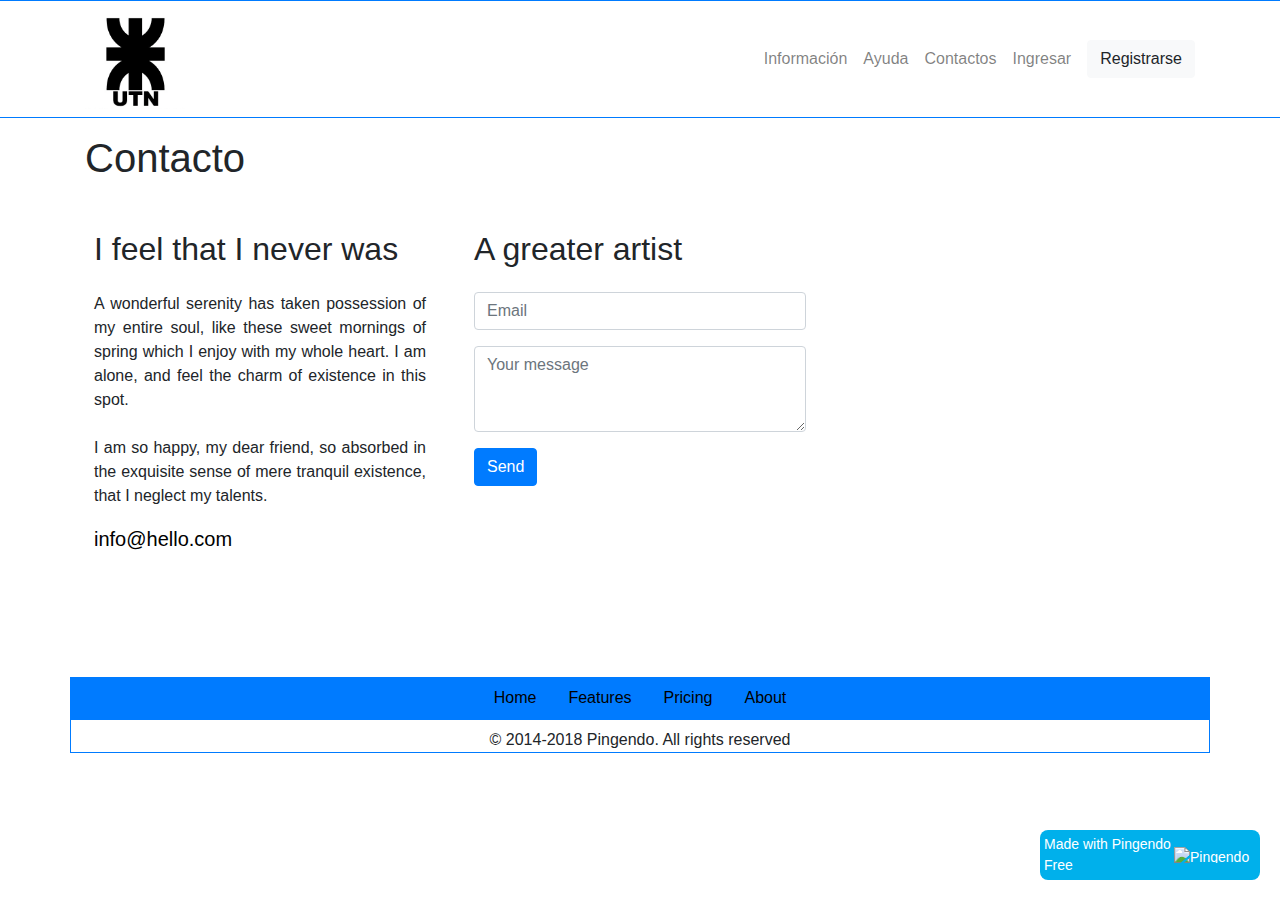
==== contacts.html @ 7fb3a5cf "." ====
<!DOCTYPE html>
<html>

<head>
  <meta charset="UTF-8">
  <meta name="viewport" content="width=device-width, initial-scale=1.0">
  <title>Document</title>
  <link rel="stylesheet" href="css/bootstrap.min.css">
  <link rel="stylesheet" href="css/style.css">
</head>

<body>
  <nav class="navbar navbar-expand-md navbar-light border-primary border-bottom border-top">
    <div class="container"> <button class="navbar-toggler navbar-toggler-right border-0" type="button" data-toggle="collapse" data-target="#navbar4">
        <span class="navbar-toggler-icon"></span>
      </button>
      <div class="collapse navbar-collapse" id="navbar4">
        <img src="img/UTN_logo.jpg" alt="" class="float-left" width="100px
100" height="100">
        <ul class="navbar-nav ml-auto">
          <li class="nav-item"> <a class="nav-link" href="#">Información<br></a> </li>
          <li class="nav-item"> <a class="nav-link" href="#">Ayuda</a> </li>
          <li class="nav-item"> <a class="nav-link" href="#">Contactos</a> </li>
          <li class="nav-item"> <a class="nav-link" href="#">Ingresar</a> </li>
        </ul> <a class="btn navbar-btn ml-md-2 btn-light">Registrarse</a>
      </div>
    </div>
  </nav>
  <div class="container align-center">
    <h1 class="border-top-0 pt-3">Contacto</h1>
  </div>
  <div class="py-2">
    <div class="container">
      <div class="row">
        <div class="col-md-12">
          <div id="carouselExampleIndicators" class="carousel slide carousel-fade" data-ride="carousel">
            <ol class="carousel-indicators">
              <li data-target="#carouselExampleIndicators" data-slide-to="0" class="active"> </li>
              <li data-target="#carouselExampleIndicators" data-slide-to="1"> </li>
              <li data-target="#carouselExampleIndicators" data-slide-to="2"> </li>
            </ol>
            <div class="carousel-inner">
              <div class="carousel-item active">
                <div class="carousel-caption">
                  <h5 class="m-0">Carousel</h5>
                  <p>with indicators</p>
                </div>
              </div>
              <div class="carousel-item "> <img class="d-block img-fluid w-100" src="https://static.pingendo.com/cover-bubble-dark.svg">
                <div class="carousel-caption">
                  <h5 class="m-0">Carousel</h5>
                  <p>with indicators</p>
                </div>
              </div>
              <div class="carousel-item"> <img class="d-block img-fluid w-100" src="https://static.pingendo.com/cover-bubble-light.svg">
                <div class="carousel-caption">
                  <h5 class="m-0">Carousel</h5>
                  <p>with indicators</p>
                </div>
              </div>
            </div>
          </div>
        </div>
      </div>
    </div>
  </div>
  <div class="pb-5">
    <div class="container">
      <div class="row">
        <div class="mx-auto p-4 col-md-4">
          <h2 class="mb-4">I feel that I never was</h2>
          <p class="text-justify">A wonderful serenity has taken possession of my entire soul, like these sweet mornings of spring which I enjoy with my whole heart. I am alone, and feel the charm of existence in this spot. <br> <br>I am so happy, my dear friend, so absorbed in the exquisite sense of mere tranquil existence, that I neglect my talents.</p>
          <p class="mb-0 lead"> <a href="#">info@hello.com</a> </p>
        </div>
        <div class="mx-auto p-4 col-md-4">
          <h2 class="mb-4">A greater artist</h2>
          <form>
            <div class="form-group"> <input type="email" class="form-control" id="form31" placeholder="Email"> </div>
            <div class="form-group"> <textarea class="form-control" id="form32" rows="3" placeholder="Your message"></textarea> </div> <button type="submit" class="btn btn-primary">Send</button>
          </form>
        </div>
        <div class="col-md-4"><iframe width="100%" height="400" src="https://maps.google.com/maps?q=New%20York&amp;z=14&amp;output=embed" scrolling="no" frameborder="0"></iframe></div>
      </div>
    </div>
  </div>
  <div class="py-3">
    <div class="container">
      <div class="row border-primary text-light">
        <div class="col-md-12 text-center d-md-flex align-items-center border border-primary bg-primary text-light">
          <ul class="nav mx-md-auto d-flex justify-content-center text-light">
            <li class="nav-item text-light"> <a class="nav-link active" href="#">Home</a> </li>
            <li class="nav-item"> <a class="nav-link" href="#">Features</a> </li>
            <li class="nav-item"> <a class="nav-link" href="#">Pricing</a> </li>
            <li class="nav-item text-light"> <a class="nav-link" href="#">About</a> </li>
          </ul>
        </div>
      </div>
      <div class="row">
        <div class="col-md-12 text-center border border-primary">
          <p class="mt-2 mb-0">© 2014-2018 Pingendo. All rights reserved</p>
        </div>
      </div>
    </div>
  </div>
  <script src="js/bootstrap.min.js"></script>
  <pingendo onclick="window.open('https://pingendo.com/', '_blank')" style="cursor:pointer;position: fixed;bottom: 20px;right:20px;padding:4px;background-color: #00b0eb;border-radius: 8px; width:220px;display:flex;flex-direction:row;align-items:center;justify-content:center;font-size:14px;color:white">Made with Pingendo Free&nbsp;&nbsp;<img src="https://pingendo.com/site-assets/Pingendo_logo_big.png" class="d-block" alt="Pingendo logo" height="16"></pingendo>
</body>

</html>
---- css/style.css ----
a {
    color: black;
    text-decoration: none;
    background-image: linear-gradient(currentColor, currentColor);
    background-position: 0% 100%;
    background-repeat: no-repeat;
    background-size: 0% 2px;
    transition: background-size .3s;
}

a:hover, a:focus {
    background-size: 100% 2px;
}
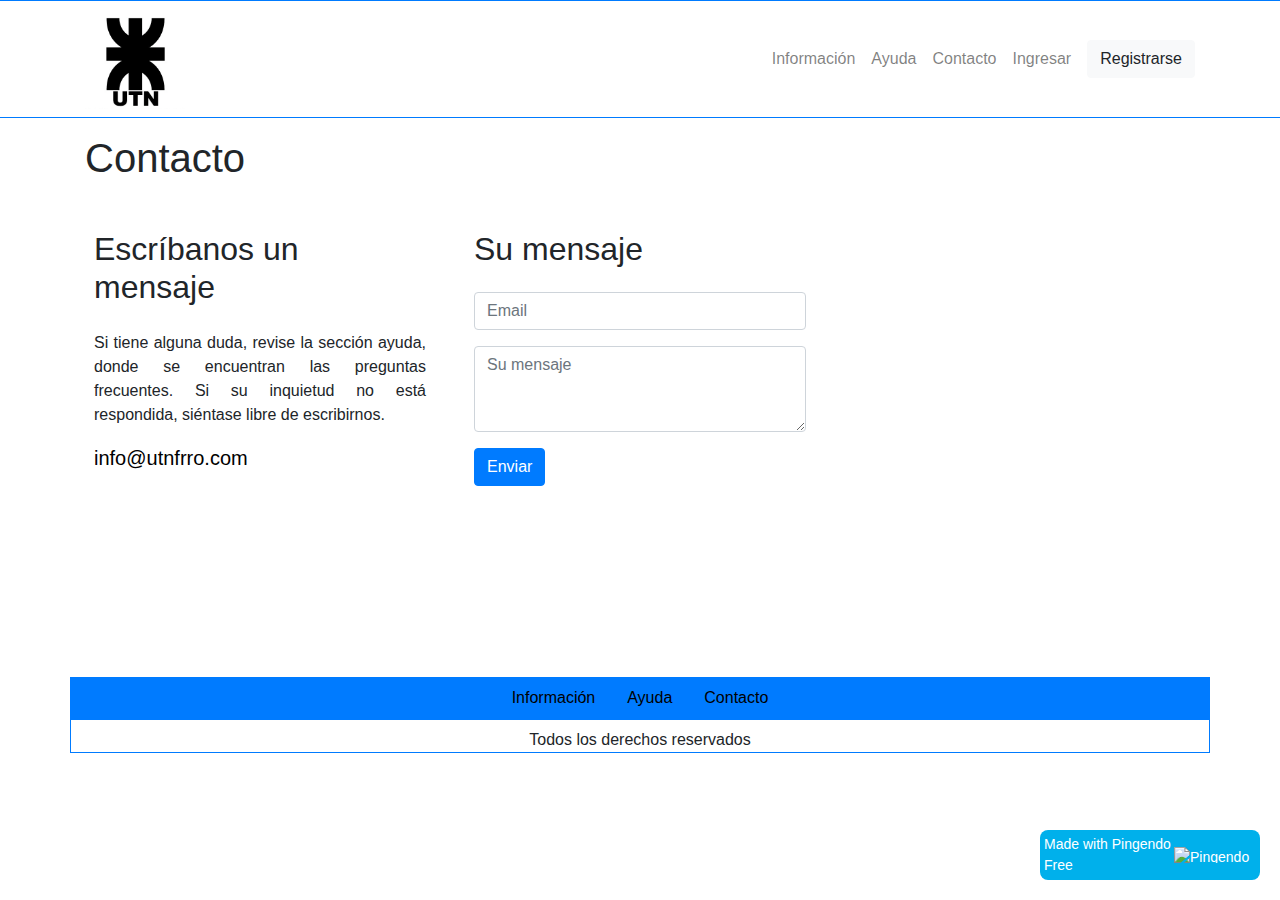
==== commit 09c288b2: "1" ====
--- a/contacts.html
+++ b/contacts.html
@@ -20,7 +20,7 @@
         <ul class="navbar-nav ml-auto">
           <li class="nav-item"> <a class="nav-link" href="#">Información<br></a> </li>
           <li class="nav-item"> <a class="nav-link" href="#">Ayuda</a> </li>
-          <li class="nav-item"> <a class="nav-link" href="#">Contactos</a> </li>
+          <li class="nav-item"> <a class="nav-link" href="#">Contacto</a> </li>
           <li class="nav-item"> <a class="nav-link" href="#">Ingresar</a> </li>
         </ul> <a class="btn navbar-btn ml-md-2 btn-light">Registrarse</a>
       </div>
@@ -68,15 +68,15 @@
     <div class="container">
       <div class="row">
         <div class="mx-auto p-4 col-md-4">
-          <h2 class="mb-4">I feel that I never was</h2>
-          <p class="text-justify">A wonderful serenity has taken possession of my entire soul, like these sweet mornings of spring which I enjoy with my whole heart. I am alone, and feel the charm of existence in this spot. <br> <br>I am so happy, my dear friend, so absorbed in the exquisite sense of mere tranquil existence, that I neglect my talents.</p>
-          <p class="mb-0 lead"> <a href="#">info@hello.com</a> </p>
+          <h2 class="mb-4">Escríbanos un mensaje</h2>
+          <p class="text-justify">Si tiene alguna duda, revise la sección ayuda, donde se encuentran las preguntas frecuentes. Si su inquietud no está respondida, siéntase libre de escribirnos.</p>
+          <p class="mb-0 lead"> <a href="#">info@utnfrro.com</a> </p>
         </div>
         <div class="mx-auto p-4 col-md-4">
-          <h2 class="mb-4">A greater artist</h2>
+          <h2 class="mb-4">Su mensaje</h2>
           <form>
             <div class="form-group"> <input type="email" class="form-control" id="form31" placeholder="Email"> </div>
-            <div class="form-group"> <textarea class="form-control" id="form32" rows="3" placeholder="Your message"></textarea> </div> <button type="submit" class="btn btn-primary">Send</button>
+            <div class="form-group"> <textarea class="form-control" id="form32" rows="3" placeholder="Su mensaje"></textarea> </div> <button type="submit" class="btn btn-primary">Enviar</button>
           </form>
         </div>
         <div class="col-md-4"><iframe width="100%" height="400" src="https://maps.google.com/maps?q=New%20York&amp;z=14&amp;output=embed" scrolling="no" frameborder="0"></iframe></div>
@@ -88,16 +88,15 @@
       <div class="row border-primary text-light">
         <div class="col-md-12 text-center d-md-flex align-items-center border border-primary bg-primary text-light">
           <ul class="nav mx-md-auto d-flex justify-content-center text-light">
-            <li class="nav-item text-light"> <a class="nav-link active" href="#">Home</a> </li>
-            <li class="nav-item"> <a class="nav-link" href="#">Features</a> </li>
-            <li class="nav-item"> <a class="nav-link" href="#">Pricing</a> </li>
-            <li class="nav-item text-light"> <a class="nav-link" href="#">About</a> </li>
+            <li class="nav-item text-light"> <a class="nav-link active" href="#">Información</a> </li>
+            <li class="nav-item"> <a class="nav-link" href="#">Ayuda</a> </li>
+            <li class="nav-item"> <a class="nav-link" href="#">Contacto</a> </li>
           </ul>
         </div>
       </div>
       <div class="row">
         <div class="col-md-12 text-center border border-primary">
-          <p class="mt-2 mb-0">© 2014-2018 Pingendo. All rights reserved</p>
+          <p class="mt-2 mb-0">Todos los derechos reservados</p>
         </div>
       </div>
     </div>
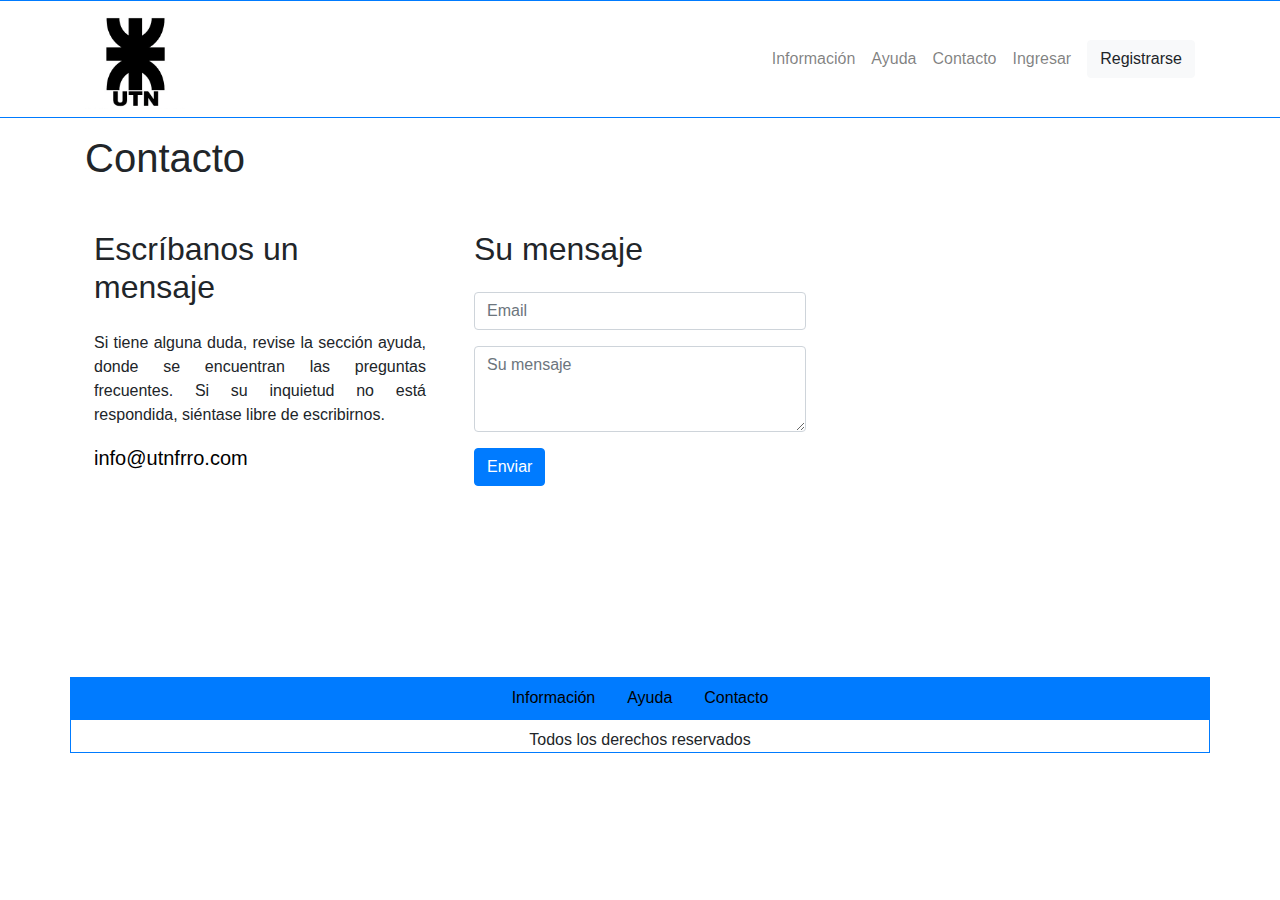
==== commit 60b03172: "." ====
--- a/contacts.html
+++ b/contacts.html
@@ -102,7 +102,7 @@
     </div>
   </div>
   <script src="js/bootstrap.min.js"></script>
-  <pingendo onclick="window.open('https://pingendo.com/', '_blank')" style="cursor:pointer;position: fixed;bottom: 20px;right:20px;padding:4px;background-color: #00b0eb;border-radius: 8px; width:220px;display:flex;flex-direction:row;align-items:center;justify-content:center;font-size:14px;color:white">Made with Pingendo Free&nbsp;&nbsp;<img src="https://pingendo.com/site-assets/Pingendo_logo_big.png" class="d-block" alt="Pingendo logo" height="16"></pingendo>
+
 </body>
 
 </html>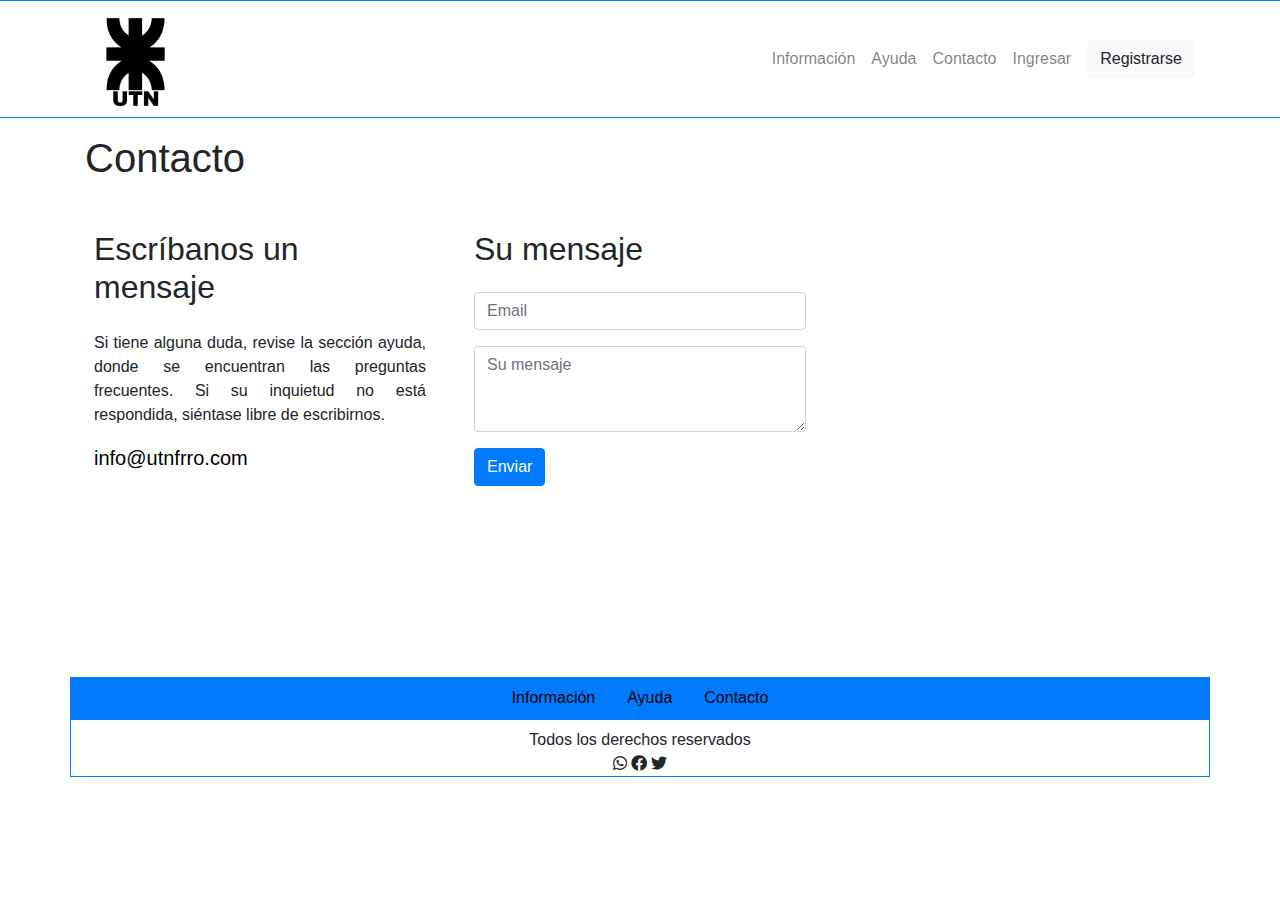
==== commit d488aad2: "." ====
--- a/contacts.html
+++ b/contacts.html
@@ -6,6 +6,9 @@
   <meta name="viewport" content="width=device-width, initial-scale=1.0">
   <title>Document</title>
   <link rel="stylesheet" href="css/bootstrap.min.css">
+  <link href="fontawesome-free-5.15.1-web/css/fontawesome.css" rel="stylesheet">
+  <link href="fontawesome-free-5.15.1-web/css/brands.css" rel="stylesheet">
+  <link href="fontawesome-free-5.15.1-web/css/solid.css" rel="stylesheet">
   <link rel="stylesheet" href="css/style.css">
 </head>
 
@@ -15,14 +18,16 @@
         <span class="navbar-toggler-icon"></span>
       </button>
       <div class="collapse navbar-collapse" id="navbar4">
-        <img src="img/UTN_logo.jpg" alt="" class="float-left" width="100px
-100" height="100">
-        <ul class="navbar-nav ml-auto">
-          <li class="nav-item"> <a class="nav-link" href="#">Información<br></a> </li>
-          <li class="nav-item"> <a class="nav-link" href="#">Ayuda</a> </li>
-          <li class="nav-item"> <a class="nav-link" href="#">Contacto</a> </li>
-          <li class="nav-item"> <a class="nav-link" href="#">Ingresar</a> </li>
-        </ul> <a class="btn navbar-btn ml-md-2 btn-light">Registrarse</a>
+        <a href="index.html">
+          <img src="img/UTN_logo.jpg" alt="" class="float-left" width="100px
+          100" height="100" href="index.html">
+        </a> 
+<ul class="navbar-nav ml-auto">
+  <li class="nav-item"> <a class="nav-link" href="info.html">Información<br></a> </li>
+  <li class="nav-item"> <a class="nav-link" href="help.html">Ayuda</a> </li>
+  <li class="nav-item"> <a class="nav-link" href="contacts.html">Contacto</a> </li>
+  <li class="nav-item"> <a class="nav-link" href="singin.html">Ingresar</a> </li>
+</ul> <a class="btn navbar-btn ml-md-2 btn-light" href="submit.html">Registrarse</a>
       </div>
     </div>
   </nav>
@@ -79,7 +84,7 @@
             <div class="form-group"> <textarea class="form-control" id="form32" rows="3" placeholder="Su mensaje"></textarea> </div> <button type="submit" class="btn btn-primary">Enviar</button>
           </form>
         </div>
-        <div class="col-md-4"><iframe width="100%" height="400" src="https://maps.google.com/maps?q=New%20York&amp;z=14&amp;output=embed" scrolling="no" frameborder="0"></iframe></div>
+        <div class="col-md-4"><iframe width="100%" height="400" src="https://www.google.com/maps/embed?pb=!1m18!1m12!1m3!1d3347.8581056837793!2d-60.64598774968259!3d-32.954755479534214!2m3!1f0!2f0!3f0!3m2!1i1024!2i768!4f13.1!3m3!1m2!1s0x95b7ab11d0eb49c3%3A0x11f1d3d54f950dd0!2sUniversidad%20Tecnol%C3%B3gica%20Nacional%20%7C%20Facultad%20Regional%20Rosario!5e0!3m2!1ses-419!2sar!4v1603856996250!5m2!1ses-419!2sar" scrolling="no" frameborder="0"></iframe></div>
       </div>
     </div>
   </div>
@@ -88,15 +93,16 @@
       <div class="row border-primary text-light">
         <div class="col-md-12 text-center d-md-flex align-items-center border border-primary bg-primary text-light">
           <ul class="nav mx-md-auto d-flex justify-content-center text-light">
-            <li class="nav-item text-light"> <a class="nav-link active" href="#">Información</a> </li>
-            <li class="nav-item"> <a class="nav-link" href="#">Ayuda</a> </li>
-            <li class="nav-item"> <a class="nav-link" href="#">Contacto</a> </li>
+            <li class="nav-item text-light"> <a class="nav-link active" href="info.html">Información</a> </li>
+            <li class="nav-item"> <a class="nav-link" href="help.html">Ayuda</a> </li>
+            <li class="nav-item"> <a class="nav-link" href="contacts.html">Contacto</a> </li>
           </ul>
         </div>
       </div>
       <div class="row">
         <div class="col-md-12 text-center border border-primary">
           <p class="mt-2 mb-0">Todos los derechos reservados</p>
+          <i class="fab fa-whatsapp"></i> <i class="fab fa-facebook"></i> <i class="fab fa-twitter"></i>
         </div>
       </div>
     </div>
--- a/fontawesome-free-5.15.1-web/css/brands.css
+++ b/fontawesome-free-5.15.1-web/css/brands.css
@@ -0,0 +1,15 @@
+/*!
+ * Font Awesome Free 5.15.1 by @fontawesome - https://fontawesome.com
+ * License - https://fontawesome.com/license/free (Icons: CC BY 4.0, Fonts: SIL OFL 1.1, Code: MIT License)
+ */
+@font-face {
+  font-family: 'Font Awesome 5 Brands';
+  font-style: normal;
+  font-weight: 400;
+  font-display: block;
+  src: url("../webfonts/fa-brands-400.eot");
+  src: url("../webfonts/fa-brands-400.eot?#iefix") format("embedded-opentype"), url("../webfonts/fa-brands-400.woff2") format("woff2"), url("../webfonts/fa-brands-400.woff") format("woff"), url("../webfonts/fa-brands-400.ttf") format("truetype"), url("../webfonts/fa-brands-400.svg#fontawesome") format("svg"); }
+
+.fab {
+  font-family: 'Font Awesome 5 Brands';
+  font-weight: 400; }
--- a/fontawesome-free-5.15.1-web/css/solid.css
+++ b/fontawesome-free-5.15.1-web/css/solid.css
@@ -0,0 +1,16 @@
+/*!
+ * Font Awesome Free 5.15.1 by @fontawesome - https://fontawesome.com
+ * License - https://fontawesome.com/license/free (Icons: CC BY 4.0, Fonts: SIL OFL 1.1, Code: MIT License)
+ */
+@font-face {
+  font-family: 'Font Awesome 5 Free';
+  font-style: normal;
+  font-weight: 900;
+  font-display: block;
+  src: url("../webfonts/fa-solid-900.eot");
+  src: url("../webfonts/fa-solid-900.eot?#iefix") format("embedded-opentype"), url("../webfonts/fa-solid-900.woff2") format("woff2"), url("../webfonts/fa-solid-900.woff") format("woff"), url("../webfonts/fa-solid-900.ttf") format("truetype"), url("../webfonts/fa-solid-900.svg#fontawesome") format("svg"); }
+
+.fa,
+.fas {
+  font-family: 'Font Awesome 5 Free';
+  font-weight: 900; }
